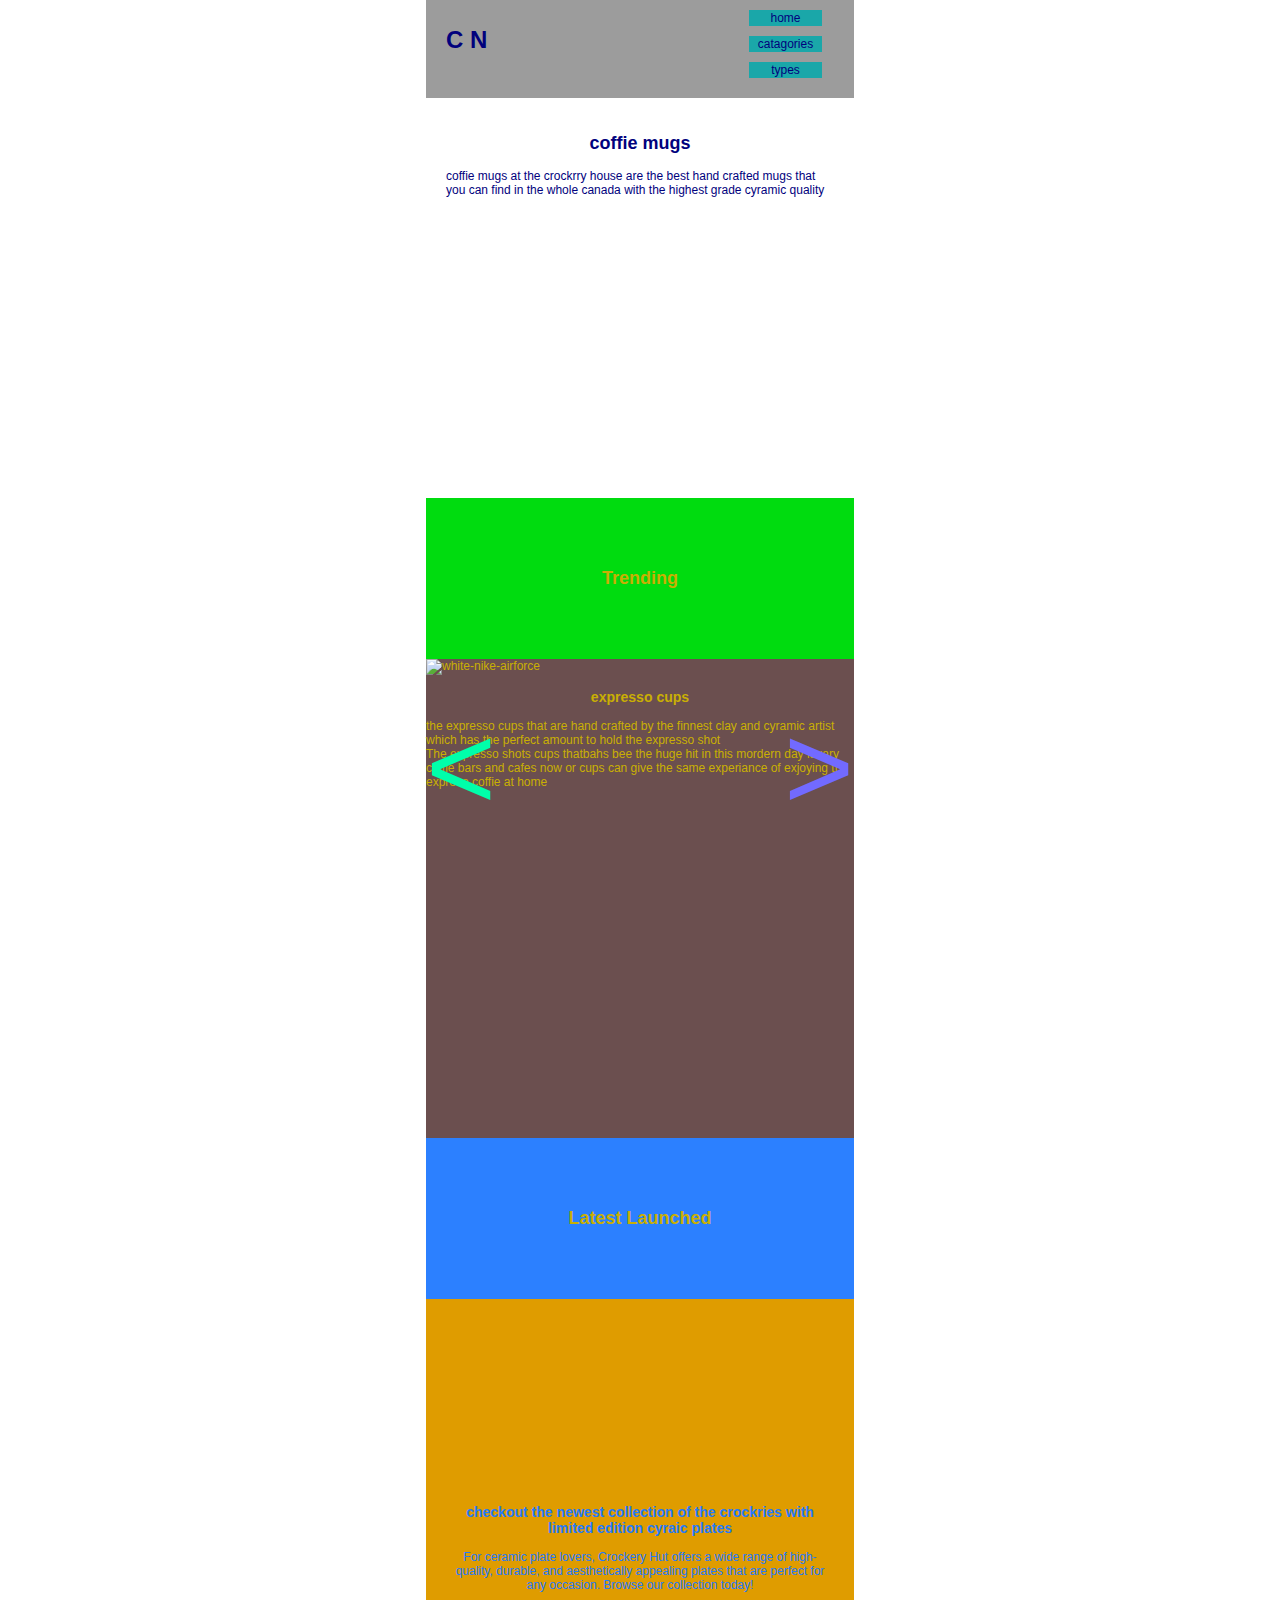
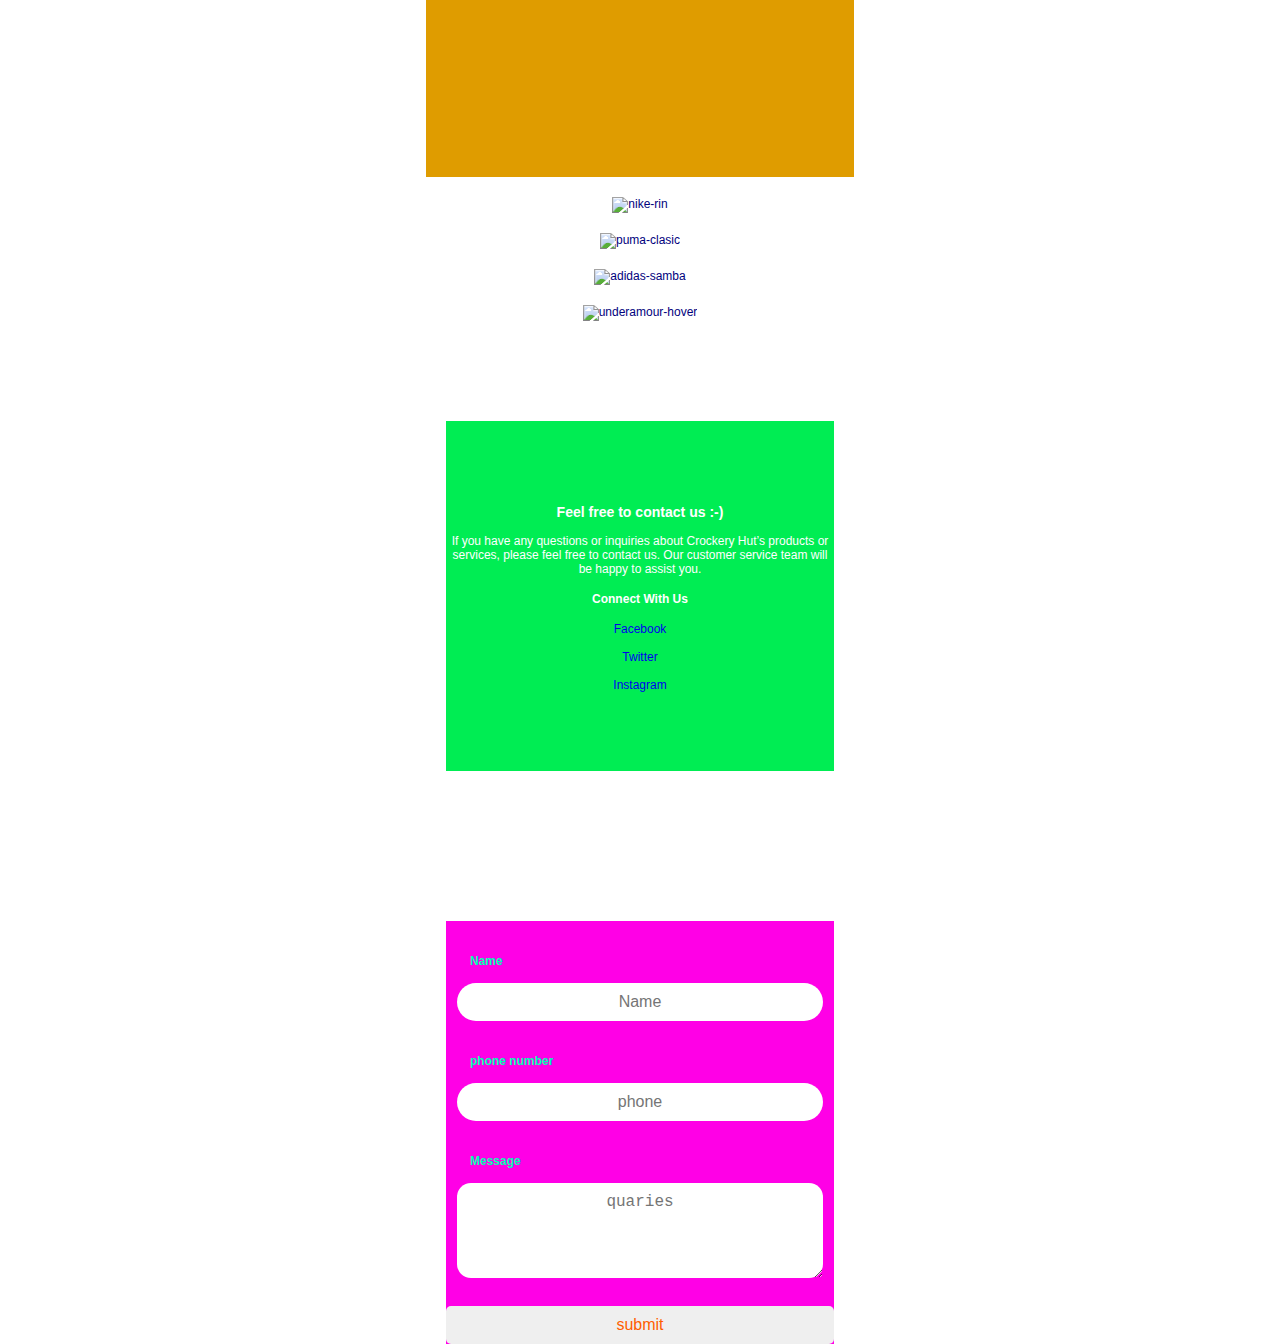
==== index-mobile.html @ 4fa26d4a "i started the code and make the use of grid" ====
<!DOCTYPE html>
<html lang="en">

<head>
    <meta charset="UTF-8">
    <title>ch mobile-homepage</title>
    <link href="css/mobile.css" rel="stylesheet">
</head>

<body>
    <div id="container">
        <div id="header-con">
            <div id="main-header" class="grid-con">

                <h1>C N</h1>
                
                <div id="mobile-nav">

                    <span class="burger">home</span>
                    <span class="burger">catagories</span>
                    <span class="burger">types</span>
                </div>
            </div>
        </div>

        <main>
            <div id="hero-con">
                <div class="grid-con">

                    <div id="hero-text">
                        <div class="hero-text">
                            <h2>
                               coffie mugs
                            </h2>
                        </div>
                        <div>
                            <p class="hero-para"> coffie mugs at the crockrry house are the best hand crafted mugs that you can find in the whole canada with the highest grade cyramic quality</p>
                        </div>
                    </div>
                </div>

                <div id="image-slider-con">
                    <h2>Trending</h2>
                    <img src="images/mobile-homepage/body-image.jpg" alt="white-nike-airforce">
                    
                    <span id="mobile-slider-left">&#60</span>
                    <span id="mobile-slider-right">&#62</span>
                    <h3>expresso cups </h3>
                    <p>the expresso cups that are hand crafted by the finnest clay and cyramic artist which has the perfect amount to hold the expresso shot   <br> The expresso shots cups thatbahs bee the huge hit in this mordern day luxary coffie bars and cafes now or cups can give the same experiance of exjoying the expreso coffie at home  </p> 
                    <p></p>

                </div>

                <div id="about-us-con">
                    <h2>Latest Launched</h2>
                    <div id="about-us-text-con">
                        <div class="grid-con">
                            <div id="about-us-text" class="box-color">
                                <h3>checkout the newest collection of the crockries with limited edition cyraic plates
                                </h3>
                                <p>For ceramic plate lovers, Crockery Hut offers a wide range of high-quality, durable, and aesthetically appealing plates that are perfect for any occasion. Browse our collection today!</p>
                                    
                            </div>
                        </div>
                    </div>
                    <div class="grid-con" id="about-us-photos">
                        <img src="./images/mobile-homepage/circle-nike-run.png" alt="nike-rin" class="about-us-photo">
                        <img src="./images/mobile-homepage/circle-puma.png" alt="puma-clasic" class="about-us-photo">
                        <img src="./images/mobile-homepage/circle-samba-new.png" alt="adidas-samba" class="about-us-photo">
                        <img src="./images/mobile-homepage/circle-under-armour.png" alt="underamour-hover" class="about-us-photo">
                    </div>
                </div>

                <div id="contact-us-con">
                    <div class="grid-con">
                        <div id="contact-text" class="box-color">
                            <h3>Feel free to contact us :-)
                            </h3>
                            If you have any questions or inquiries about Crockery Hut’s products or services, please feel free to contact us. Our customer service team will be happy to assist you.

                             <br>

                            <h4>Connect With Us</h4>


                            <p>
                                
                                
                                
                                <a href="#">Facebook</a>
                                <br>
<br>
                                <a href="#">Twitter</a>
                                <br>
                                <br>
                                <a href="#">Instagram</a>
                            </p>
                        </div>
                        <div id="contact-form" class="box-color">
                            <form>
                                <label for="firstname"> Name</label>
                                <input type="text" name="name" placeholder="Name">
                              
                                <label for="contact">phone number</label>
                                <input type="text" name="phone" placeholder="phone">

                                <label for="comment">Message</label>
                                <textarea name="quaries"
                                    placeholder="quaries"></textarea>
                                <button type="submit">submit</button>
                            </form>
                        </div>
                    </div>
                </div>
        </main>

        <div id="footer-con">
            <div class="grid-con">
                <div id="footer-box">
                </div>
                <div id="footer-newsletter">
                </div>
            </div>
        </div>

    </div>
</body>

</html>
---- css/mobile.css ----
@charset "UTF-8";
/* CSS Document */

/*Remove this rule on your HTML elements as you start to fill them with content*/

.box-color {
	color: #fff;
	/* background: #000; */
	text-align: center;
	margin: 0;
}

/*basic reset*/

/*browsers have built in values for elements so we'll reset a few things to zero, you can add to this or remove items as needed*/

div,p,body,header,footer,section,article,nav { 
	margin: 0; 
	padding: 0; 
}	

img { 
	border: none; /*Remove border if image is a link*/
	margin: 0; 
	padding: 0; 
}

/*html selectors*/

body {
	font-family: "Helvetica Neue", Helvetica, Arial, sans-serif;
	font-size: 12px;
}

/* Remove underlines from links */

a {
	text-decoration: none;
}

/*hide elements from browser but show for doc outline*/

.hidden {
	display: none;
}


/*Common page elements  */

/*This is essentially a box that we place the whole site in.  
We center the box using margin 0 auto and give it a fixed width of 428px.
428px would fit some phones. Sizes will vary depending on the projects
you work on and the intended audience, we may go as low as 320px */

#container {
	margin: 0 auto;
	width: 428px;
	color: #c9af03;
}

/* this is our grid based off of our XD file */
.grid-con {
	display: grid;
	grid-template-columns: repeat(4, 85px);
	grid-column-gap: 16px;
	padding-left: 20px;
	padding-right: 20px;
	color: rgb(1, 1, 125);
}

#header-con {
	background-color: rgb(156, 156, 156);
	padding-top: 10px;
	padding-bottom: 10px;
}

#header-logo {
	grid-column: 1/3;
}

#mobile-nav {
	grid-column: 4/-1;
}

.burger {
	height: 16px;
    background-color: #1aa7a9;
    display: block;
    margin-bottom: 10px;
    width: 73px;
    text-align: center;
    align-items: center;
    display: flex;
    justify-content: center;
}


/* index page */

#hero-con {
	background-color: #3300b2;
	background: url("../images/gallery/top-image.jpg");
	height: 458px;
}

#hero-text {
    grid-column: 1/-1;
    height: 380px;
    margin-top: 20px;
    display: flex;
    flex-direction: column;
    align-items: center;
	

}


#image-slider-con {
	background-color: #6b4f4f;
	/* Remove as content will dictate height */
	height: 640px;
	position: relative;
}

#image-slider-con h2 {
	background-color: rgb(0, 220, 15);
	text-align: center;
	padding-top: 70px;
	padding-bottom: 70px;
	margin: 0;
}
#image-slider-con h3{
	text-align: center;
}

#mobile-slider-left {
	position: absolute;
	left: 0;
	font-size: 120px;
	color:#00ffaa;
	top: 200px;
}

#mobile-slider-right {
	position: absolute;
	right: 0;
	font-size: 120px;
	color:#726aff;
	top: 200px;
}

#about-us-con h2 {
	background-color: #2c80ff;
	text-align: center;
	padding-top: 70px;
	padding-bottom: 70px;
	margin: 0;
}

#about-us-text-con {
	background-color: #df9c00;
	
background-repeat: no-repeat;

background-blend-mode: overlay;
}
	


#about-us-text {
    grid-column: 1/-1;
    height: 368px;
    margin-top: 70px;
    margin-bottom: 40px;
    align-items: center;
    justify-content: center;
    display: flex;
    flex-direction: column;
    color: #257af9;
}
#about-us-text p{
	margin-bottom: 25px;
}

.about-us-photo {
	grid-column: 1/-1;
	display: block;
	margin: 20px auto 0 auto;
}

#contact-us-con {
	margin-top: 100px;
	margin-bottom: 60px;
	
}

#contact-text {
	grid-column: 1/-1;
    height: 350px;
    margin-bottom: 150px;
    background-color: #00ed53;
    align-items: center;
    display: flex;
    flex-direction: column;
    justify-content: center;
}
#contact-text p{
	margin-bottom: 10px;
}
#contact-text h4{
	margin-top: px;
}

#contact-form {
	grid-column: 1/-1;
	
	background-color: #ff00e6;
}
#contact-form label{
	color: #00ffb3;
	display: block;
	margin-bottom: 15px;
	font-weight: bold;
	margin-top: 33px;
    text-align: left;
    left: 24px;
    position: relative;
}
#contact-form input, textarea{
	  
    padding: 10px;
    font-size: 16px;
    border: 0px;
    border-radius: 22px;
    width: 89%;
    display: inline-block;
}
#contact-form input, textarea::placeholder{
	text-align: center;
	border: none;
	}
	#contact-form textarea{
		height: 75px;
		border-radius: 14px;}
		#contact-form button{
			display: block;
			width: 100%;
			padding: 10px;
			font-size: 16px;
			color: #ff5e00;
			border: none;
			border-radius: 5px;
			cursor: pointer;
			margin-top: 25px;
		}
		#contact-form button:hover{
			background-color: #49ceff;
		}
		


/*Common page elements  */

#footer-con {
	height: 410px;
	background-color: rgb(190, 79, 79);
}

#footer-box {
	margin-top: 40px;
	
	grid-column: 1/3;
	background-color: rgb(221, 0, 255);
}

#footer-newsletter {
	margin-top: 100px;
	
	grid-column: 1/-1;
	background-color: rgb(179, 104, 0);
}

/* gallery page */

#hero-gallery-con {
	background-color: #aaaaaa;
	height: 458px;
}

#hero-gallery-text {
	grid-column: 1/-1;
	
	margin-top: 20px;
}

#gallery-controls {
	grid-column: 1/-1;
	display: flex;
	justify-content: center;
	align-items: center;
	margin-top: 20px;
}

.dot {
	background-color: #f60303fd;
	height: 30px;
	width: 30px;
	border-radius: 50%;
	margin: 5px;
  }

#gallery h2 {
	text-align: center;
	grid-column: 1/-1;
	margin-top: 40px;
	margin-bottom: 40px;
}

.gallery-box {
	grid-column: 1/-1;
	background-color: #ff0000;
	
	margin-bottom: 20px;
}

#footer-newsletter2 {
	margin-top: 20px;
	height:40px;
	grid-column: 1/3;
	background-color: #ff0000;
}
#footer-social {
	grid-column: 11/-1;
	
	background-color: #ff0000;
	    align-items: center;
    display: flex;
    justify-content: center;
}
#footer-social p{
	color: rgb(249, 2, 2);
	
}
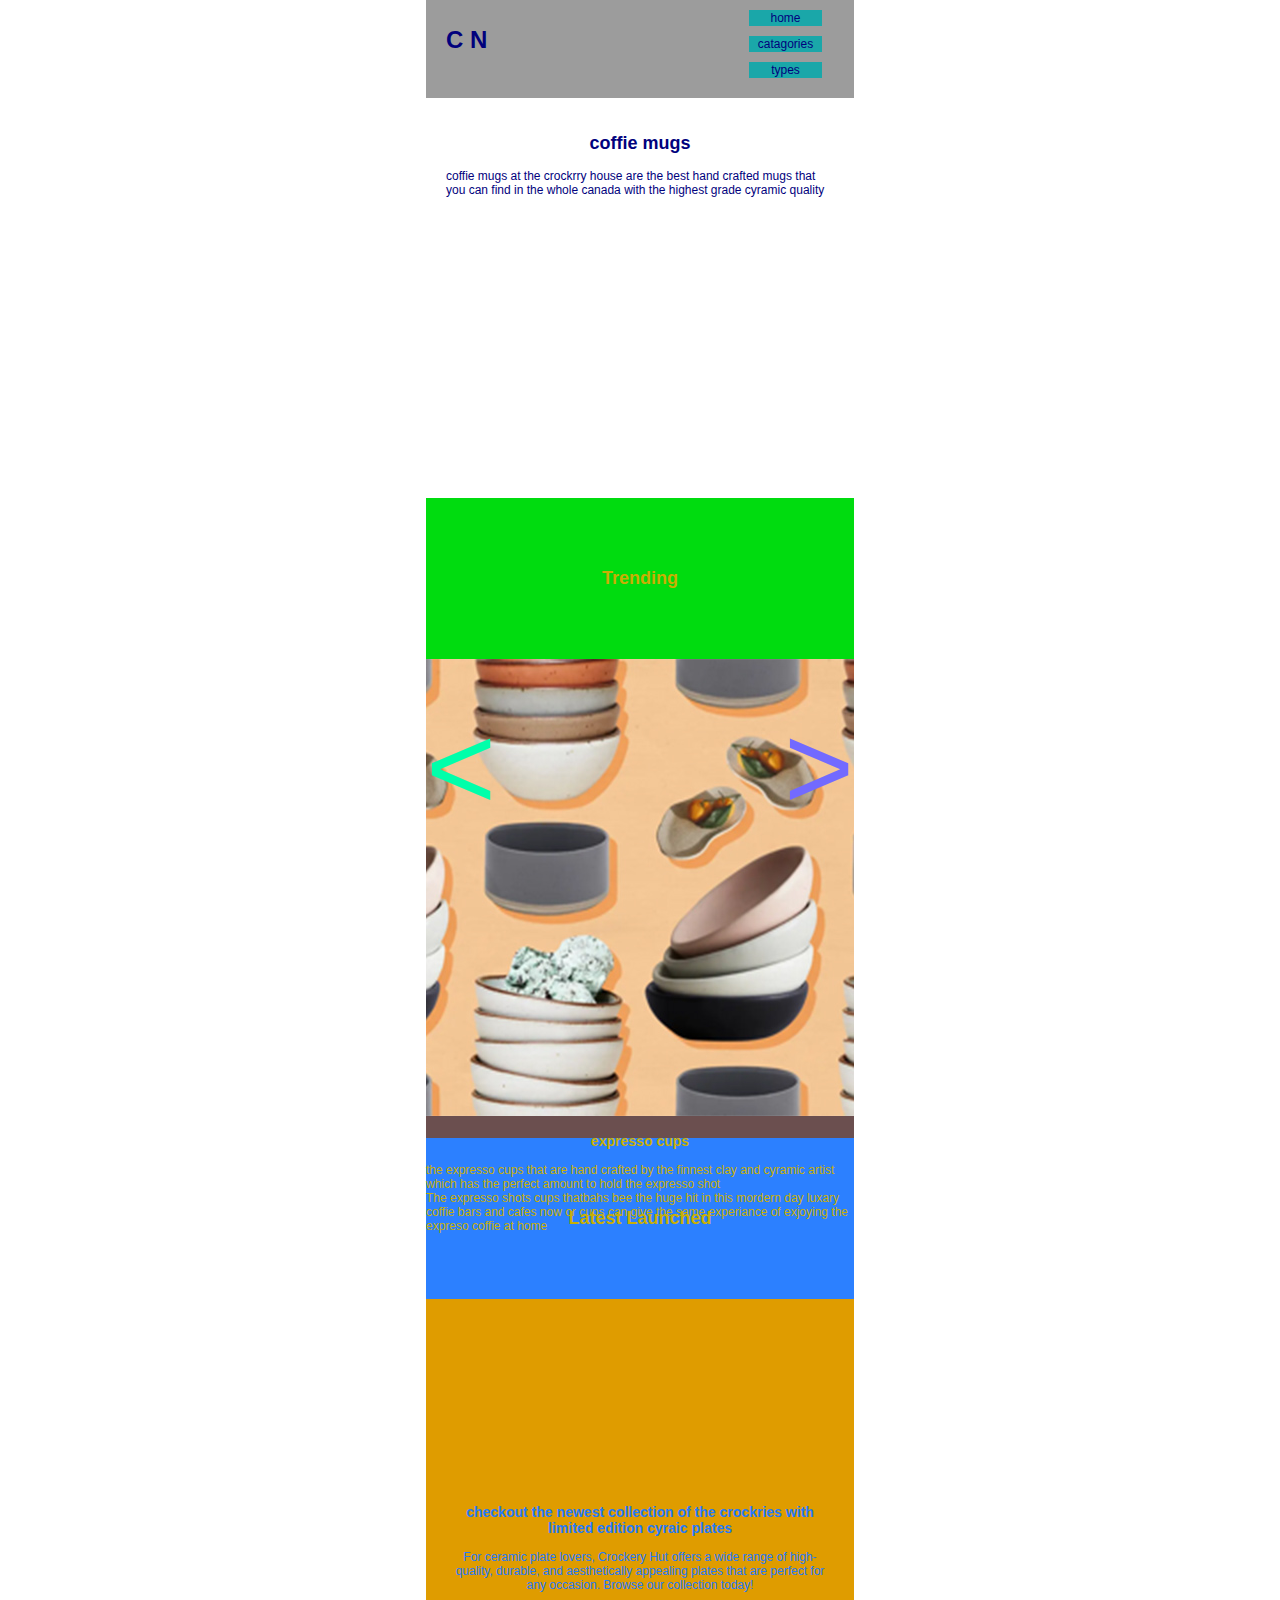
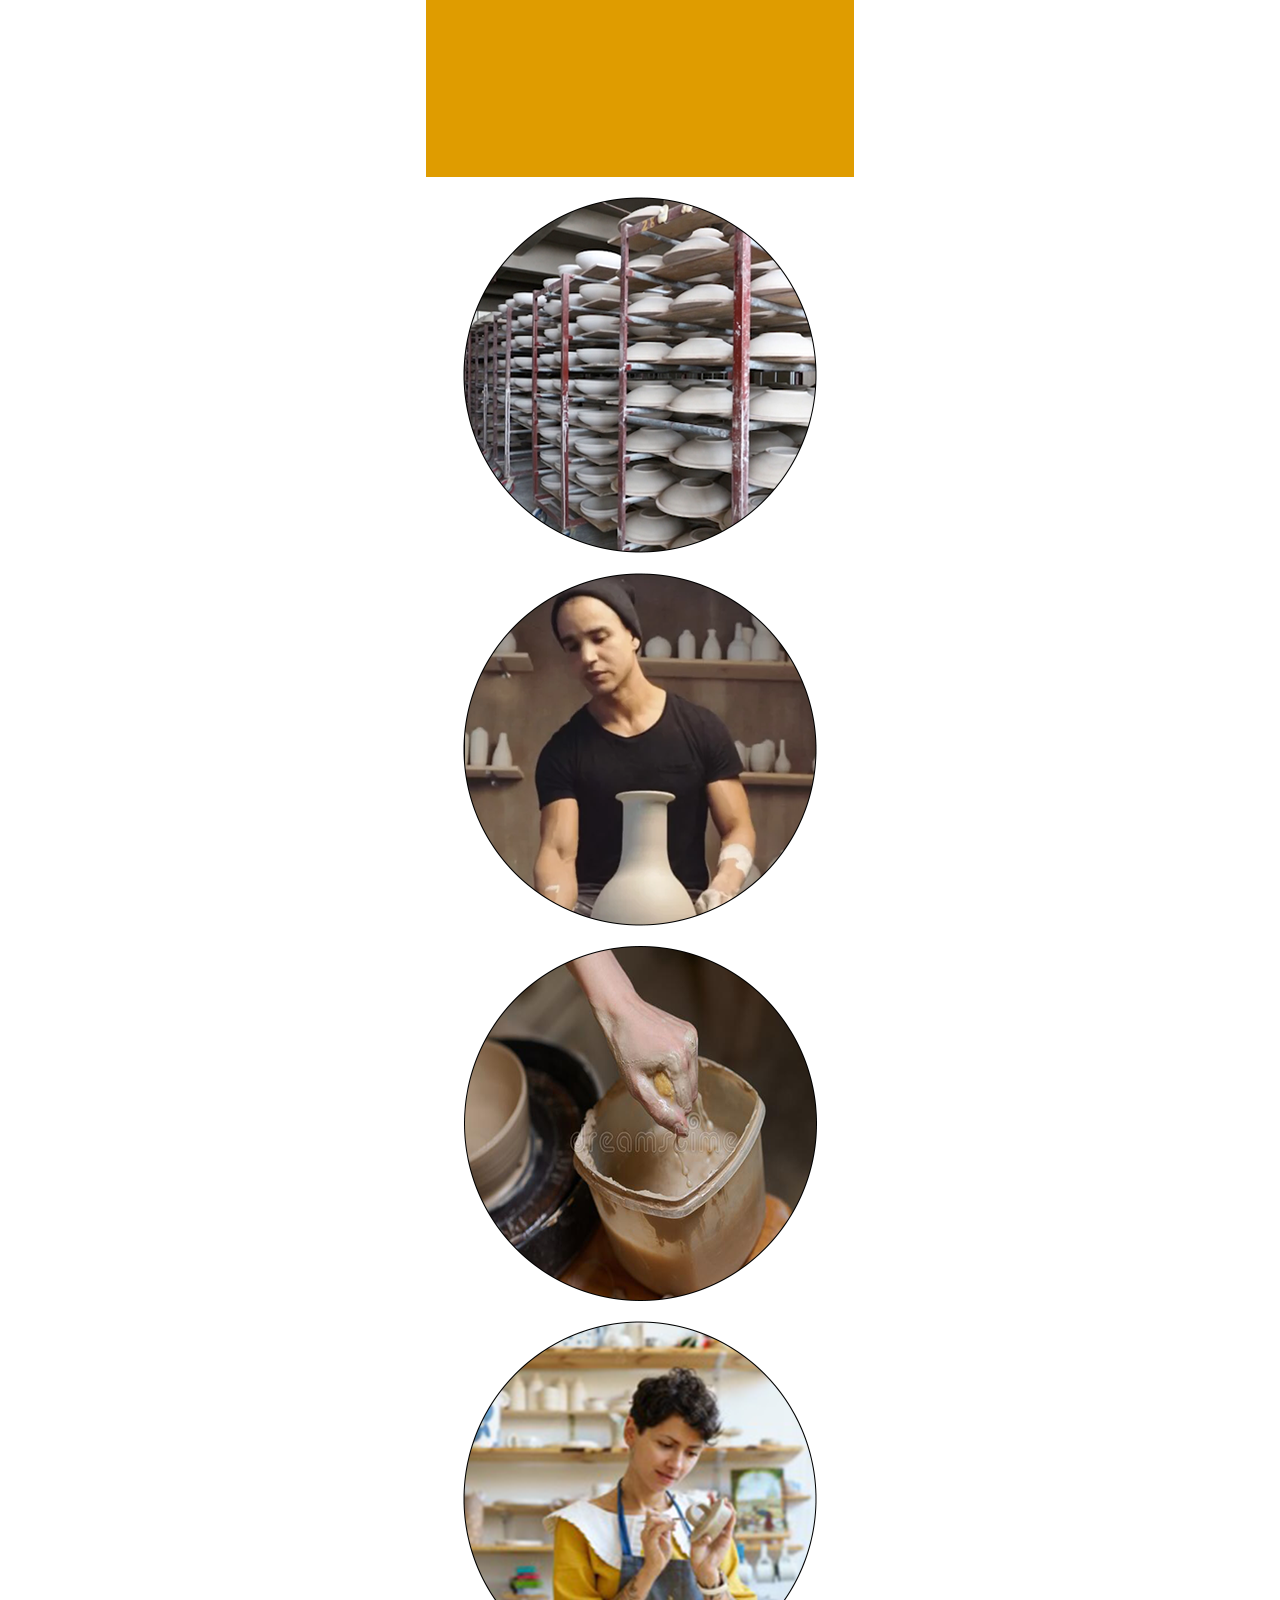
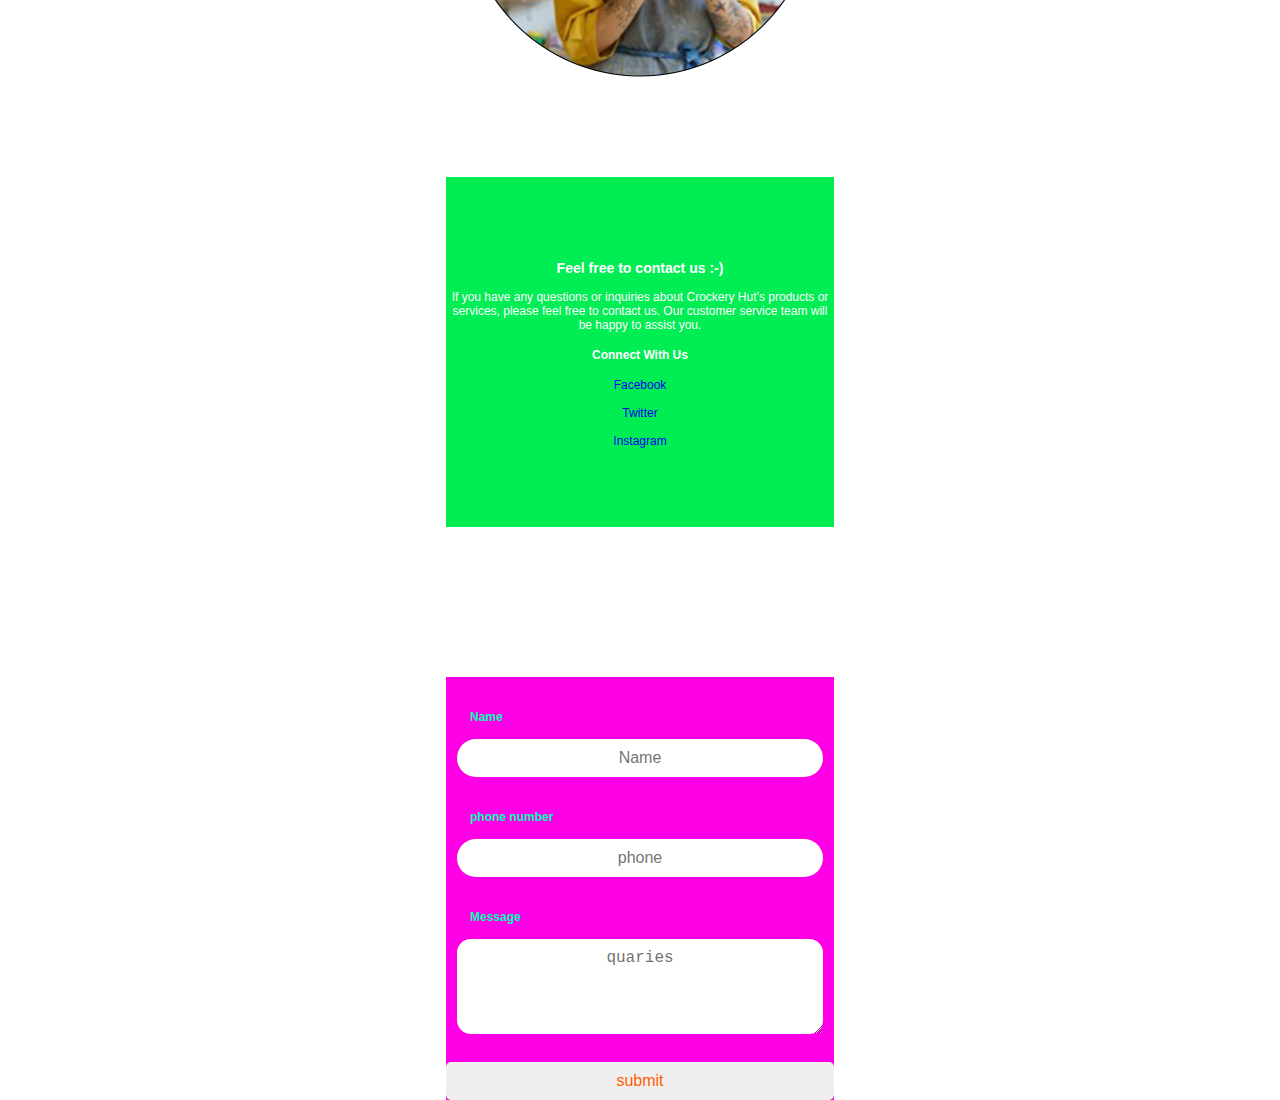
==== commit d7b8b353: "this is my final code and it is some what shit" ====
--- a/index-mobile.html
+++ b/index-mobile.html
@@ -41,7 +41,7 @@
 
                 <div id="image-slider-con">
                     <h2>Trending</h2>
-                    <img src="images/mobile-homepage/body-image.jpg" alt="white-nike-airforce">
+                    <img src="img/mobile-homepage/header_image_mobile.jpg" alt="white-nike-airforce">
                     
                     <span id="mobile-slider-left">&#60</span>
                     <span id="mobile-slider-right">&#62</span>
@@ -64,10 +64,10 @@
                         </div>
                     </div>
                     <div class="grid-con" id="about-us-photos">
-                        <img src="./images/mobile-homepage/circle-nike-run.png" alt="nike-rin" class="about-us-photo">
-                        <img src="./images/mobile-homepage/circle-puma.png" alt="puma-clasic" class="about-us-photo">
-                        <img src="./images/mobile-homepage/circle-samba-new.png" alt="adidas-samba" class="about-us-photo">
-                        <img src="./images/mobile-homepage/circle-under-armour.png" alt="underamour-hover" class="about-us-photo">
+                        <img src="img/mobile-homepage/crockery_drying_profile2_image_mobile.png" alt="nike-rin" class="about-us-photo">
+                        <img src="img/mobile-homepage/crockery_maker_profile1_image_mobile.png" alt="puma-clasic" class="about-us-photo">
+                        <img src="img/mobile-homepage/crockery_pastemaking_profile4_image_mobile.png" alt="adidas-samba" class="about-us-photo">
+                        <img src="img/mobile-homepage/Crockery_decorator_profile3_image_mobile.png" alt="underamour-hover" class="about-us-photo">
                     </div>
                 </div>
 
